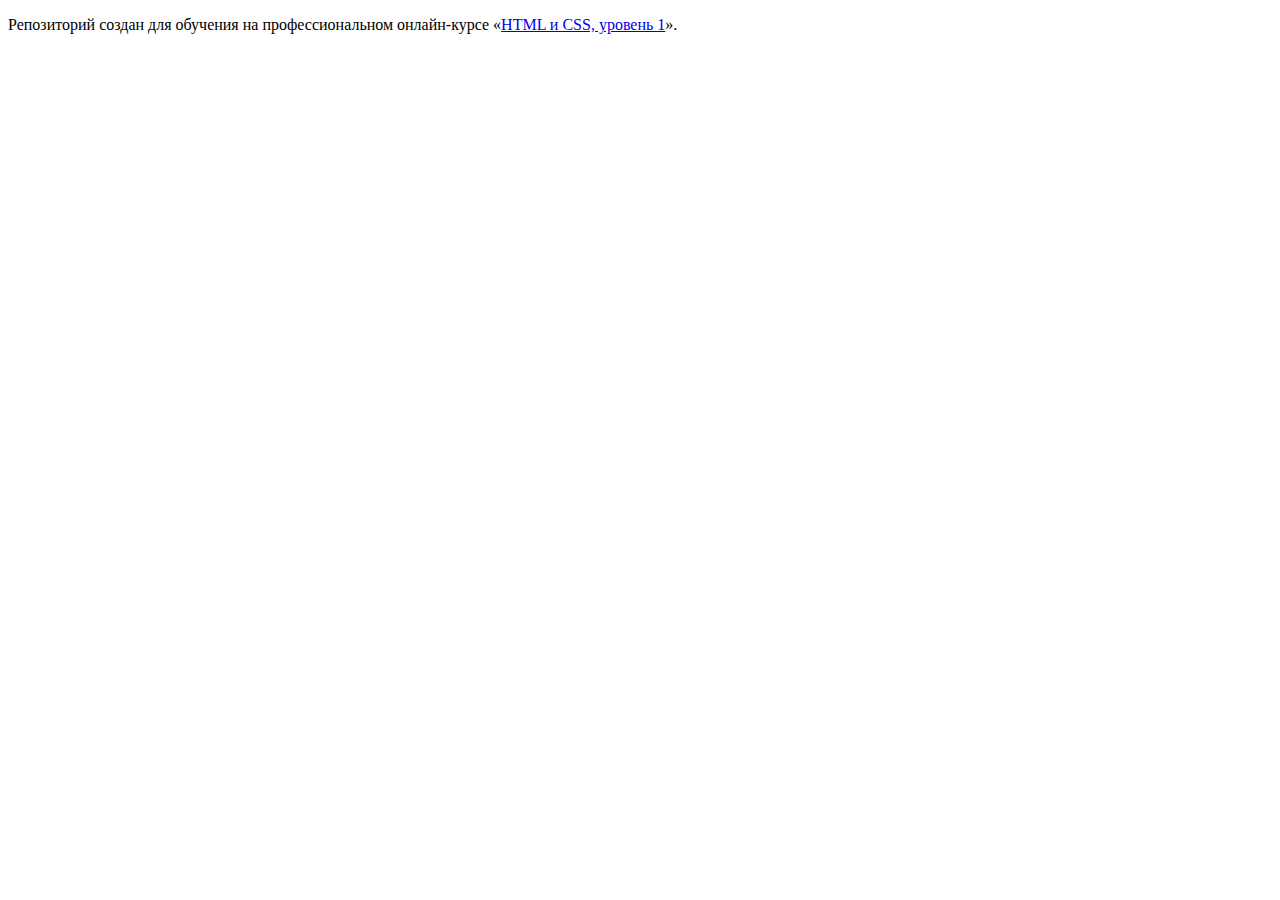
==== index.html @ 01f3fe42 ":hatching_chick:" ====
<!DOCTYPE html>
<html lang="ru">
  <head>
    <meta charset="utf-8">
    <title>HTML Academy: Седона</title>
  </head>
  <body>

    <p>Репозиторий создан для обучения на профессиональном онлайн‑курсе «<a href="https://htmlacademy.ru/intensive/htmlcss">HTML и CSS, уровень 1</a>».</p>

  </body>
</html>
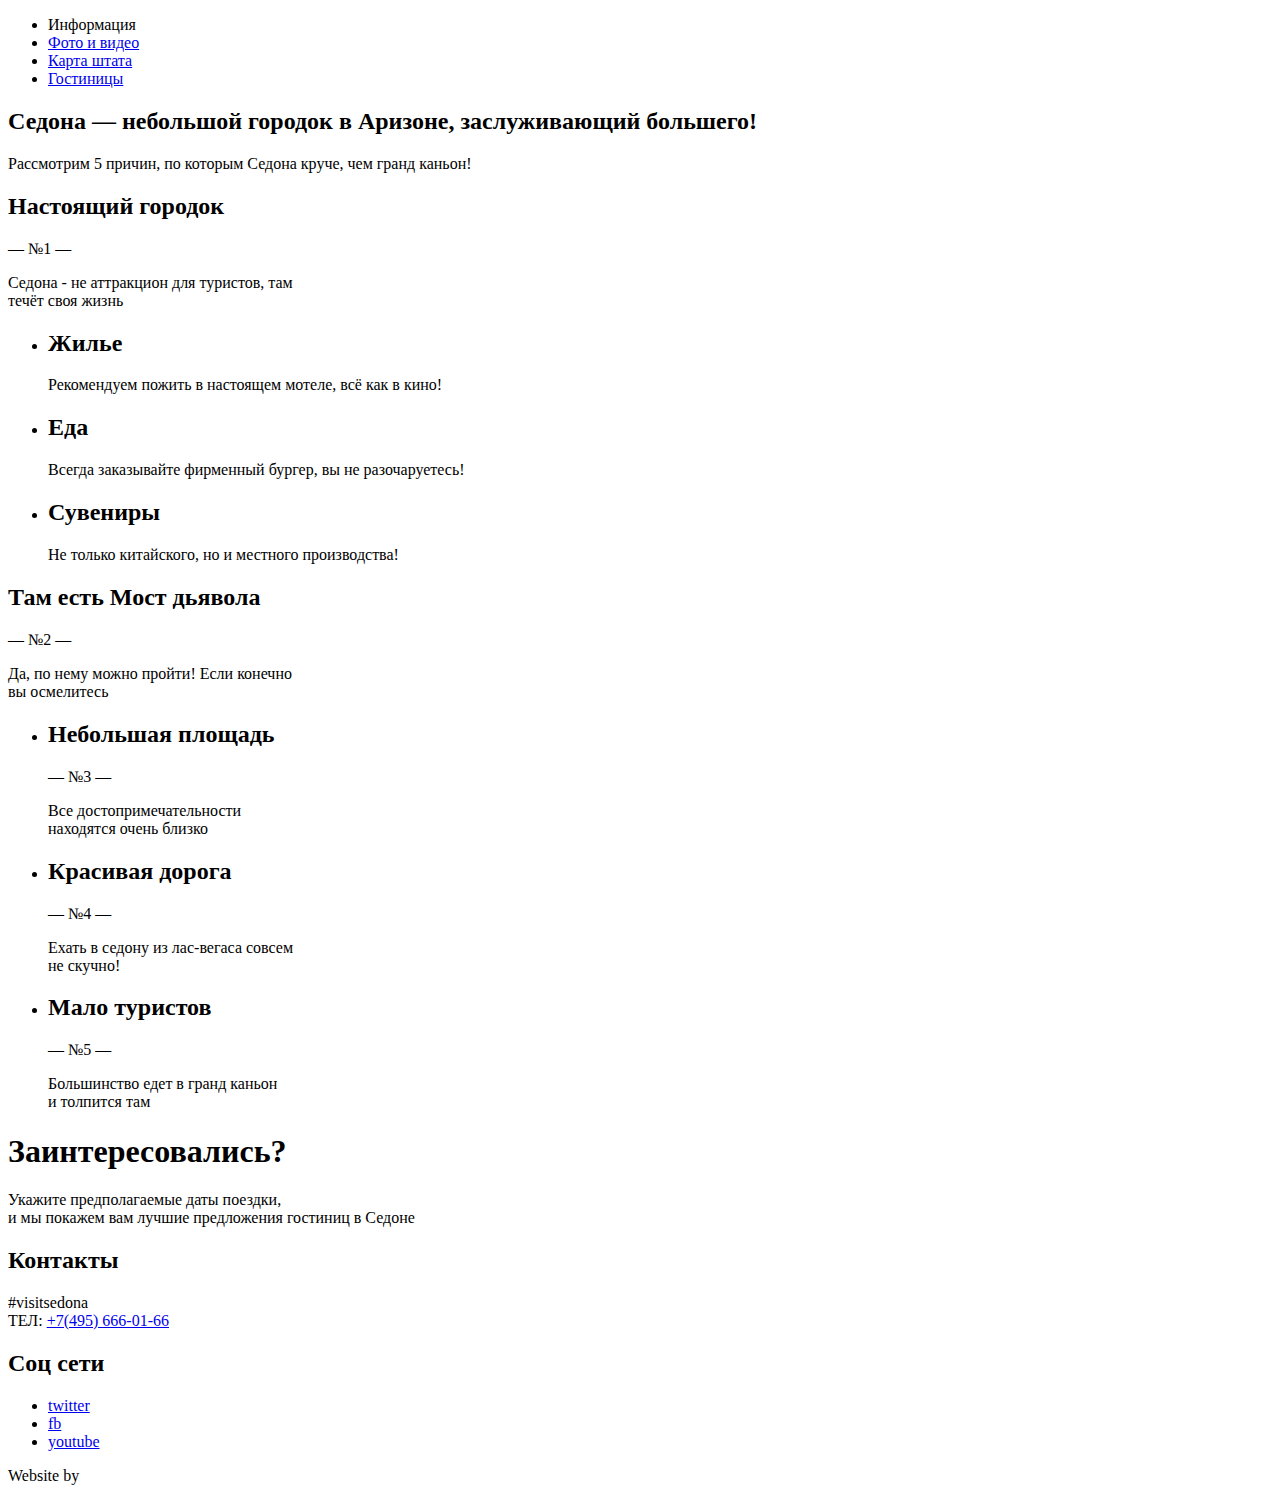
==== commit d37376c5: "размечаем главную страницу" ====
--- a/index.html
+++ b/index.html
@@ -5,8 +5,92 @@
     <title>HTML Academy: Седона</title>
   </head>
   <body>
+<header>
+  <nav>
+<ul>
+<li><a>Информация </a></li>
+<li><a href="#">Фото и видео</a></li>
+<li><a href="#">Карта штата </a></li>
+<li><a href="catalog.html">Гостиницы</a></li>
+  </ul>
 
-    <p>Репозиторий создан для обучения на профессиональном онлайн‑курсе «<a href="https://htmlacademy.ru/intensive/htmlcss">HTML и CSS, уровень 1</a>».</p>
+    </nav>
+  </header>
+  <main>
+<section>
+    <h2>Седона — небольшой городок в Аризоне, заслуживающий большего!</h2>
+<p>Рассмотрим 5 причин, по которым Седона круче, чем гранд каньон!</p>
+</section>
+<section>
+  <h2>Настоящий городок</h2>
+  <p>— №1 —</p>
+  <p>Седона - не аттракцион для туристов, там<br>
+    течёт своя жизнь</p>
+</section>
+<section>
+  <ul>
+    <li>
+<h2>Жилье</h2>
+<p>Рекомендуем пожить в настоящем мотеле, всё как в кино!</p></li>
+<li>
+  <h2>Еда </h2>
+<p>Всегда заказывайте фирменный бургер, вы не разочаруетесь!</p></li>
+<li>
+<h2>Сувениры</h2>
+<p>Не только китайского, но и местного производства!</p></li>
+</ul>
+  </section>
+  
+  <section>
+<h2>Там есть Мост дьявола</h2>
+<p>— №2 —</p>
+<p>Да, по нему можно пройти! Если конечно<br>
+  вы осмелитесь</p>
+  </section>
+<section>
+ <ul> 
+   <li><h2>Небольшая площадь</h2>
+  <p>— №3 —</p>
+<p>Все достопримечательности<br>
+  находятся очень близко</p></li>
+<li><h2>Красивая дорога</h2>
+<p>— №4 —</p>
+<p>Ехать в седону из лас-вегаса совсем<br>
+  не скучно!</p></li>
+<li><h2>Мало туристов</h2>
+<p>— №5 —</p>
+<p>Большинство едет в гранд каньон<br>
+  и толпится там</p></li>
+</ul>
+</section>
 
+<section>
+  <h1>Заинтересовались?</h1>
+  <p>Укажите предполагаемые даты поездки, <br>
+    и мы покажем вам лучшие предложения гостиниц в Седоне</p>
+<!--форма для записи-->
+</section>
+    </main>
+
+    <footer>
+      <section>
+        <h2>Контакты</h2>
+        <p>#visitsedona<br>
+          ТЕЛ: <a href="tel:+74956660166">+7(495) 666-01-66 </a>
+</p>
+      </section>
+      <section>
+        <h2>Соц сети</h2>
+        <ul>
+          <li><a href="#">twitter</a></li>
+          <li><a href="#">fb</a></li>
+          <li><a href="#">youtube</a></li>
+        </ul>
+      </section>
+    
+    <p> Website by <a href="https://htmlacademy.ru"></a>
+    </p>
+
+</footer>
   </body>
 </html>
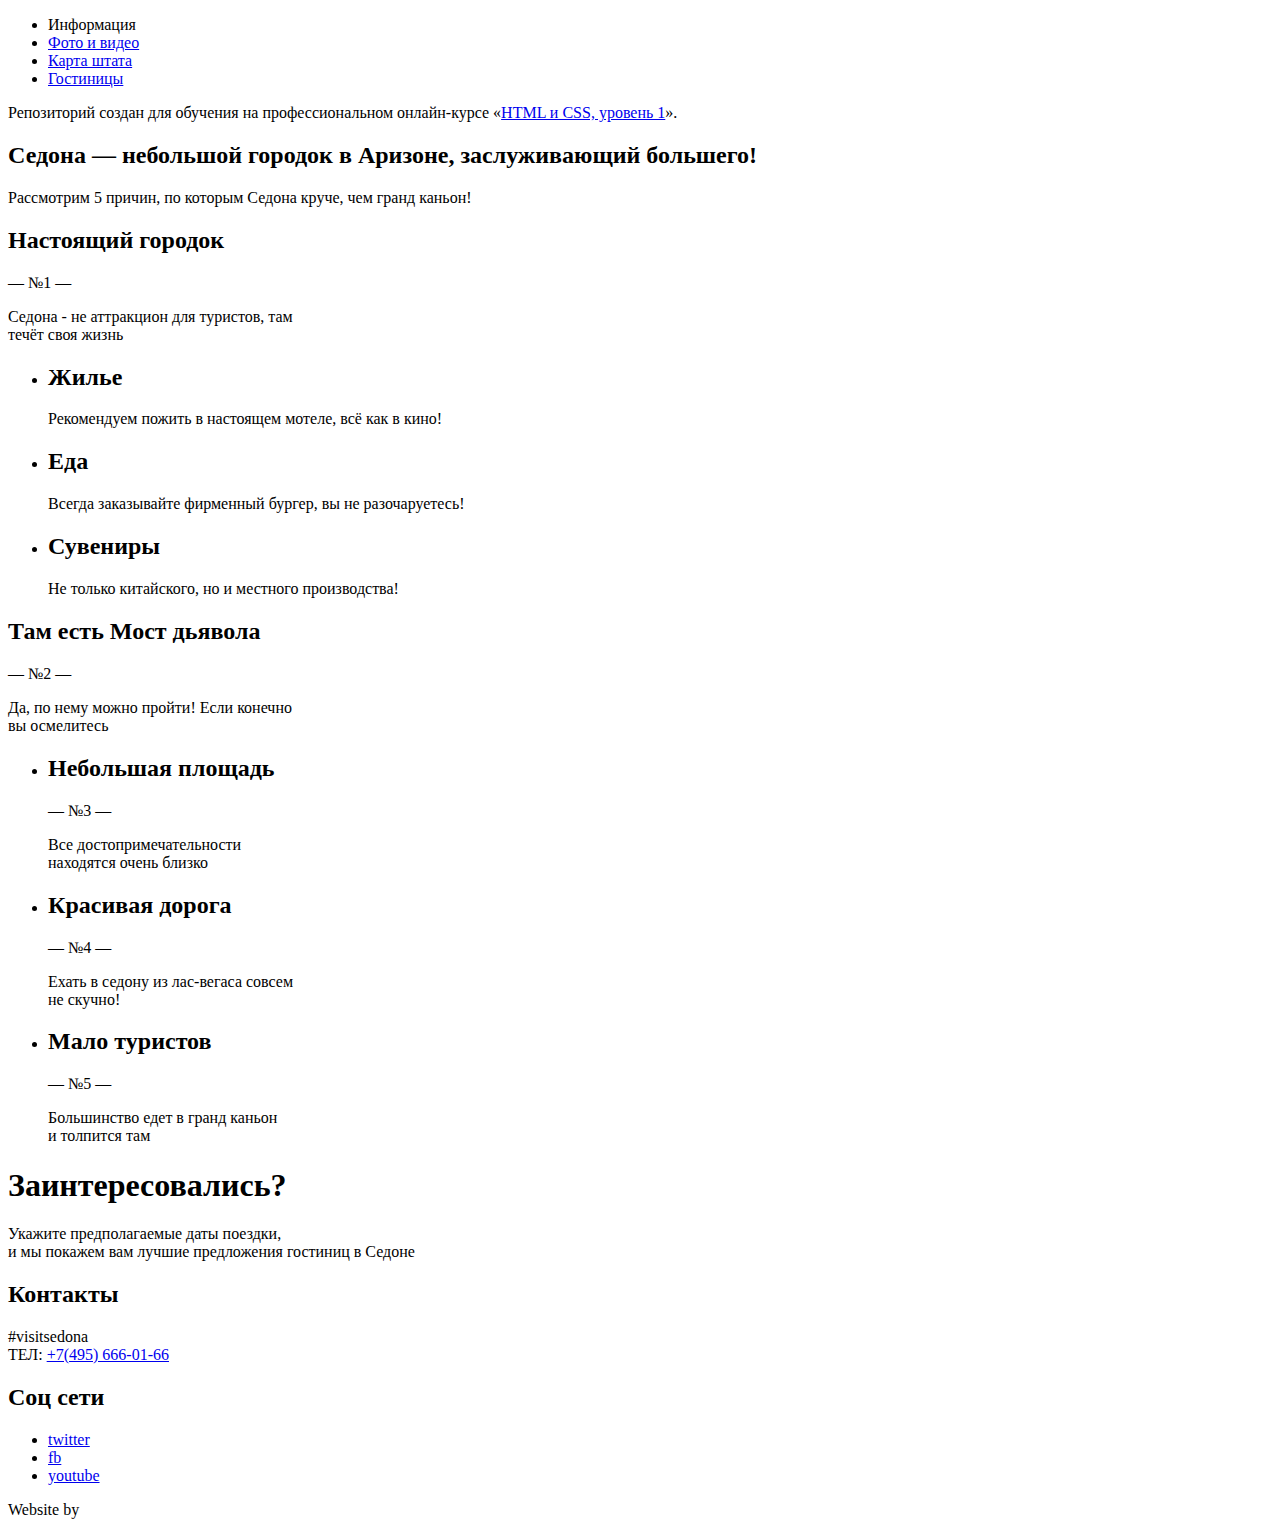
==== commit f894f2d8: "Доработано замечание" ====
--- a/index.html
+++ b/index.html
@@ -13,7 +13,9 @@
 <li><a href="#">Карта штата </a></li>
 <li><a href="catalog.html">Гостиницы</a></li>
   </ul>
-
+  <p>Репозиторий создан для обучения на профессиональном онлайн‑курсе 
+    «<a href="https://htmlacademy.ru/intensive/htmlcss">HTML и CSS, 
+      уровень 1</a>».</p>
     </nav>
   </header>
   <main>
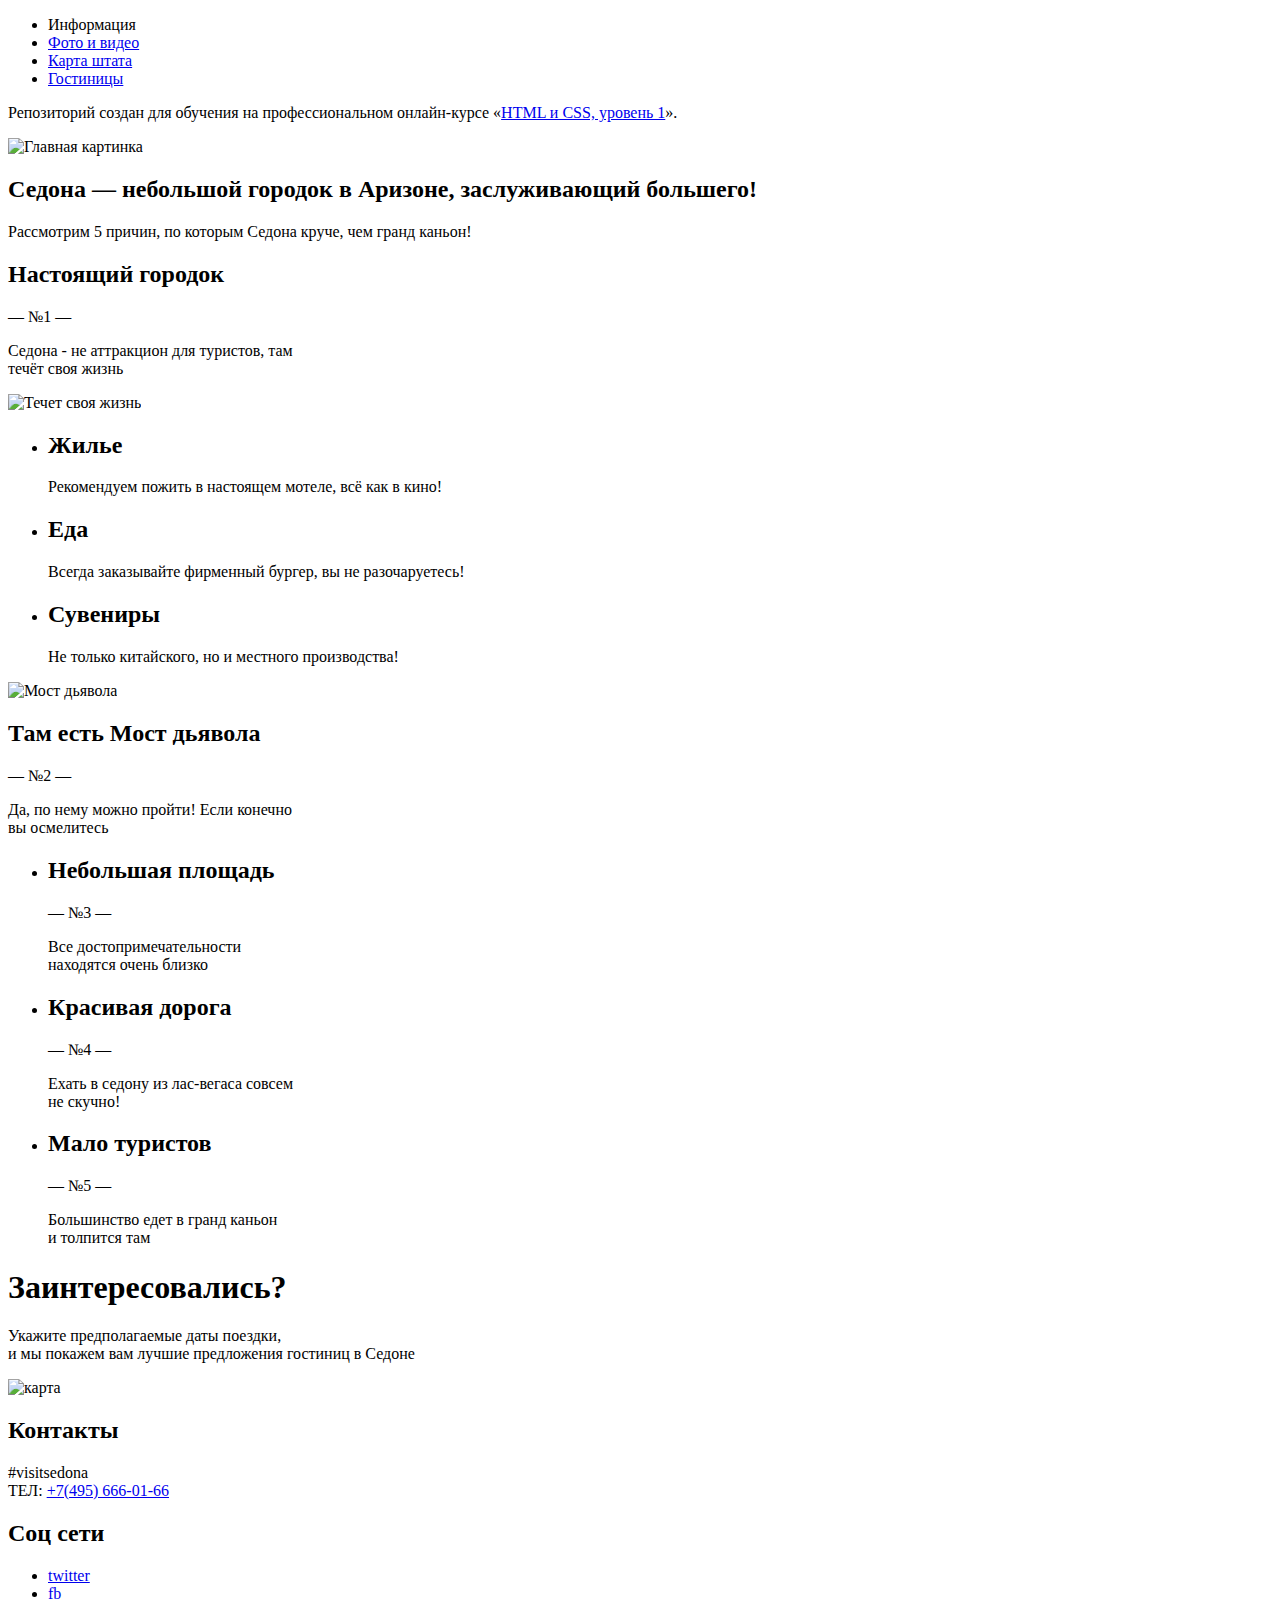
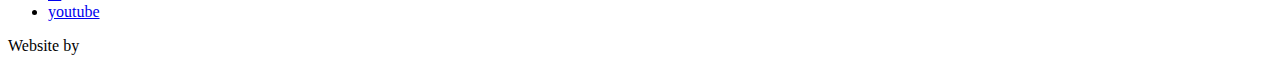
==== commit 95cbb5dd: "графика внутренней страницы" ====
--- a/index.html
+++ b/index.html
@@ -1,98 +1,118 @@
 <!DOCTYPE html>
 <html lang="ru">
-  <head>
-    <meta charset="utf-8">
-    <title>HTML Academy: Седона</title>
-  </head>
-  <body>
-<header>
-  <nav>
-<ul>
-<li><a>Информация </a></li>
-<li><a href="#">Фото и видео</a></li>
-<li><a href="#">Карта штата </a></li>
-<li><a href="catalog.html">Гостиницы</a></li>
-  </ul>
-  <p>Репозиторий создан для обучения на профессиональном онлайн‑курсе 
-    «<a href="https://htmlacademy.ru/intensive/htmlcss">HTML и CSS, 
-      уровень 1</a>».</p>
-    </nav>
-  </header>
-  <main>
-<section>
-    <h2>Седона — небольшой городок в Аризоне, заслуживающий большего!</h2>
-<p>Рассмотрим 5 причин, по которым Седона круче, чем гранд каньон!</p>
-</section>
-<section>
-  <h2>Настоящий городок</h2>
-  <p>— №1 —</p>
-  <p>Седона - не аттракцион для туристов, там<br>
-    течёт своя жизнь</p>
-</section>
-<section>
-  <ul>
-    <li>
-<h2>Жилье</h2>
-<p>Рекомендуем пожить в настоящем мотеле, всё как в кино!</p></li>
-<li>
-  <h2>Еда </h2>
-<p>Всегда заказывайте фирменный бургер, вы не разочаруетесь!</p></li>
-<li>
-<h2>Сувениры</h2>
-<p>Не только китайского, но и местного производства!</p></li>
-</ul>
-  </section>
-  
-  <section>
-<h2>Там есть Мост дьявола</h2>
-<p>— №2 —</p>
-<p>Да, по нему можно пройти! Если конечно<br>
-  вы осмелитесь</p>
-  </section>
-<section>
- <ul> 
-   <li><h2>Небольшая площадь</h2>
-  <p>— №3 —</p>
-<p>Все достопримечательности<br>
-  находятся очень близко</p></li>
-<li><h2>Красивая дорога</h2>
-<p>— №4 —</p>
-<p>Ехать в седону из лас-вегаса совсем<br>
-  не скучно!</p></li>
-<li><h2>Мало туристов</h2>
-<p>— №5 —</p>
-<p>Большинство едет в гранд каньон<br>
-  и толпится там</p></li>
-</ul>
-</section>
+   <head>
+      <meta charset="utf-8">
+      <title>HTML Academy: Седона</title>
+      <link rel="icon" href="favicon.ico">
+<link rel="icon" href="img/icons/icon.svg" type="image/svg+xml">
+<link rel="apple-touch-icon" href="apple.png">
+<link rel="manifest" href="manifest.webmanifest">
+   </head>
+   <body>
+      <header>
+         <nav>
+            <ul>
+               <li><a>Информация </a></li>
+               <li><a href="#">Фото и видео</a></li>
+               <li><a href="#">Карта штата </a></li>
+               <li><a href="catalog.html">Гостиницы</a></li>
+            </ul>
+            <p>Репозиторий создан для обучения на профессиональном онлайн‑курсе 
+               «<a href="https://htmlacademy.ru/intensive/htmlcss">HTML и CSS, 
+               уровень 1</a>».
+            </p>
+         </nav>
+      </header>
+      <main>
+<img src="img/imagerock.jpg" height="509" width="1200" alt="Главная картинка">
 
-<section>
-  <h1>Заинтересовались?</h1>
-  <p>Укажите предполагаемые даты поездки, <br>
-    и мы покажем вам лучшие предложения гостиниц в Седоне</p>
-<!--форма для записи-->
-</section>
-    </main>
-
-    <footer>
-      <section>
-        <h2>Контакты</h2>
-        <p>#visitsedona<br>
-          ТЕЛ: <a href="tel:+74956660166">+7(495) 666-01-66 </a>
-</p>
-      </section>
-      <section>
-        <h2>Соц сети</h2>
-        <ul>
-          <li><a href="#">twitter</a></li>
-          <li><a href="#">fb</a></li>
-          <li><a href="#">youtube</a></li>
-        </ul>
-      </section>
-    
-    <p> Website by <a href="https://htmlacademy.ru"></a>
-    </p>
-
-</footer>
-  </body>
-</html>
+         <section>
+            <h2>Седона — небольшой городок в Аризоне, заслуживающий большего!</h2>
+            <p>Рассмотрим 5 причин, по которым Седона круче, чем гранд каньон!</p>
+         </section>
+         <section>
+            <h2>Настоящий городок</h2>
+            <p>— №1 —</p>
+            <p>Седона - не аттракцион для туристов, там<br>
+               течёт своя жизнь
+            </p>
+<img src="img/imagehouse.jpg" width="800" height="256" alt="Течет своя жизнь">
+         </section>
+         <section>
+            <ul>
+               <li>
+                  <h2>Жилье</h2>
+                  <p>Рекомендуем пожить в настоящем мотеле, всё как в кино!</p>
+               </li>
+               <li>
+                  <h2>Еда </h2>
+                  <p>Всегда заказывайте фирменный бургер, вы не разочаруетесь!</p>
+               </li>
+               <li>
+                  <h2>Сувениры</h2>
+                  <p>Не только китайского, но и местного производства!</p>
+               </li>
+            </ul>
+         </section>
+         <img src="img/imagerock.jpg" width="800" height="256" alt="Мост дьявола">
+         <section>
+            <h2>Там есть Мост дьявола</h2>
+            <p>— №2 —</p>
+            <p>Да, по нему можно пройти! Если конечно<br>
+               вы осмелитесь
+            </p>
+         </section>
+         <section>
+            <ul>
+               <li>
+                  <h2>Небольшая площадь</h2>
+                  <p>— №3 —</p>
+                  <p>Все достопримечательности<br>
+                     находятся очень близко
+                  </p>
+               </li>
+               <li>
+                  <h2>Красивая дорога</h2>
+                  <p>— №4 —</p>
+                  <p>Ехать в седону из лас-вегаса совсем<br>
+                     не скучно!
+                  </p>
+               </li>
+               <li>
+                  <h2>Мало туристов</h2>
+                  <p>— №5 —</p>
+                  <p>Большинство едет в гранд каньон<br>
+                     и толпится там
+                  </p>
+               </li>
+            </ul>
+         </section>
+         <section>
+            <h1>Заинтересовались?</h1>
+            <p>Укажите предполагаемые даты поездки, <br>
+               и мы покажем вам лучшие предложения гостиниц в Седоне
+            </p>
+            <img src="img/map@2x.png" width="1199" height="594" alt="карта">
+            <!--форма для записи-->
+         </section>
+      </main>
+      <footer>
+         <section>
+            <h2>Контакты</h2>
+            <p>#visitsedona<br>
+               ТЕЛ: <a href="tel:+74956660166">+7(495) 666-01-66 </a>
+            </p>
+         </section>
+         <section>
+            <h2>Соц сети</h2>
+            <ul>
+               <li><a href="#">twitter</a></li>
+               <li><a href="#">fb</a></li>
+               <li><a href="#">youtube</a></li>
+            </ul>
+         </section>
+         <p> Website by <a href="https://htmlacademy.ru"></a>
+         </p>
+      </footer>
+   </body>
+</html>